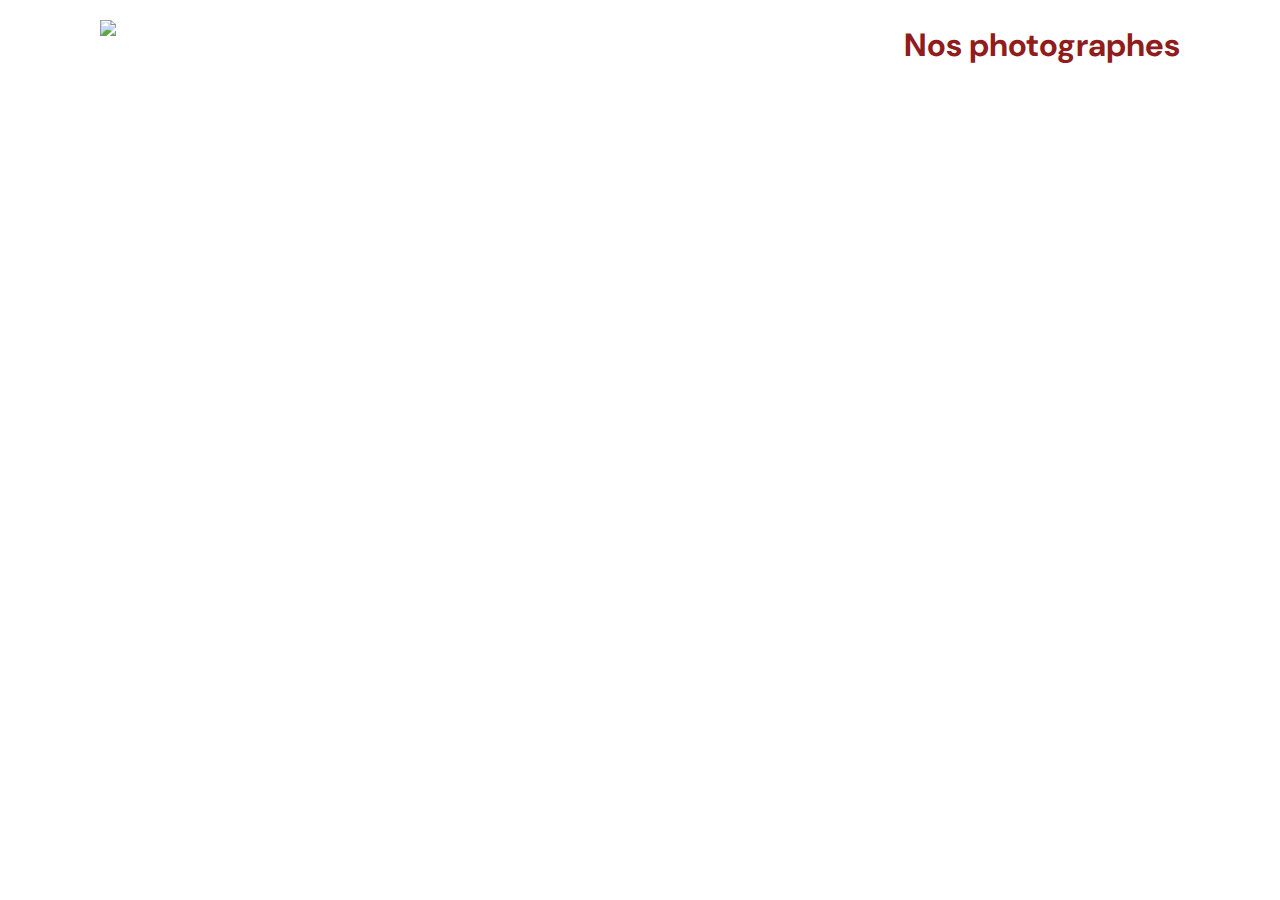
==== index.html @ 03491860 "Mise a jour" ====
<!DOCTYPE html>
<html>
  <head>
    <link href="css/style.css" rel="stylesheet" type="text/css" />
    <meta charset="utf-8" />
    <link rel="icon" type="image/png" href="assets/favicon.png" />
    <link
      href="https://fonts.googleapis.com/css?family=DM+Sans&display=swap"
      rel="stylesheet"
    />
    <title>Fisheye</title>
  </head>
  <body>
    <header>
      <img src="assets/images/logo.png" class="logo" />
      <div class="nav"></div>
      <h1>Nos photographes</h1>
    </header>
    <main id="main">
      <div class="photographer_section"></div>
    </main>
    <script src="scripts/factories/Photographer.js"></script>
    <script src="scripts/pages/index.js"></script>
    <script src="scripts/pages/photographer.js"></script>
  </body>
</html>
---- css/style.css ----
@import url("photographer.css");

body {
  font-family: "DM Sans", sans-serif;
  margin: 0;
}

header {
  display: flex;
  flex-direction: row;
  justify-content: space-between;
  align-items: center;
  height: 90px;
}

h1 {
  color: #901c1c;
  margin-right: 100px;
}

.logo {
  height: 50px;
  margin-left: 100px;
}

.photographer_section {
  display: grid;
  grid-template-columns: 1fr 1fr 1fr;
  gap: 70px;
  margin-top: 100px;
}

.photographer_section article {
  justify-self: center;
  display: flex;
  justify-content: center;
  align-items: center;
  flex-direction: column;
}

.photographer_section article h2 {
  color: #d3573c;
  font-size: 36px;
  margin-bottom: 0;
}

.photographer_section article span {
  color: #d3573c;
  font-size: 13px;
}

.photographer_section article p {
  font-size: 10px;
  margin-top: 5px;
  margin-bottom: 0;
}

.prix {
  color: #757575;
  font-size: 9px;
  margin: 0;
}

.photographer_section article img {
  height: 200px;
  width: 200px;
  border-radius: 100px;
}
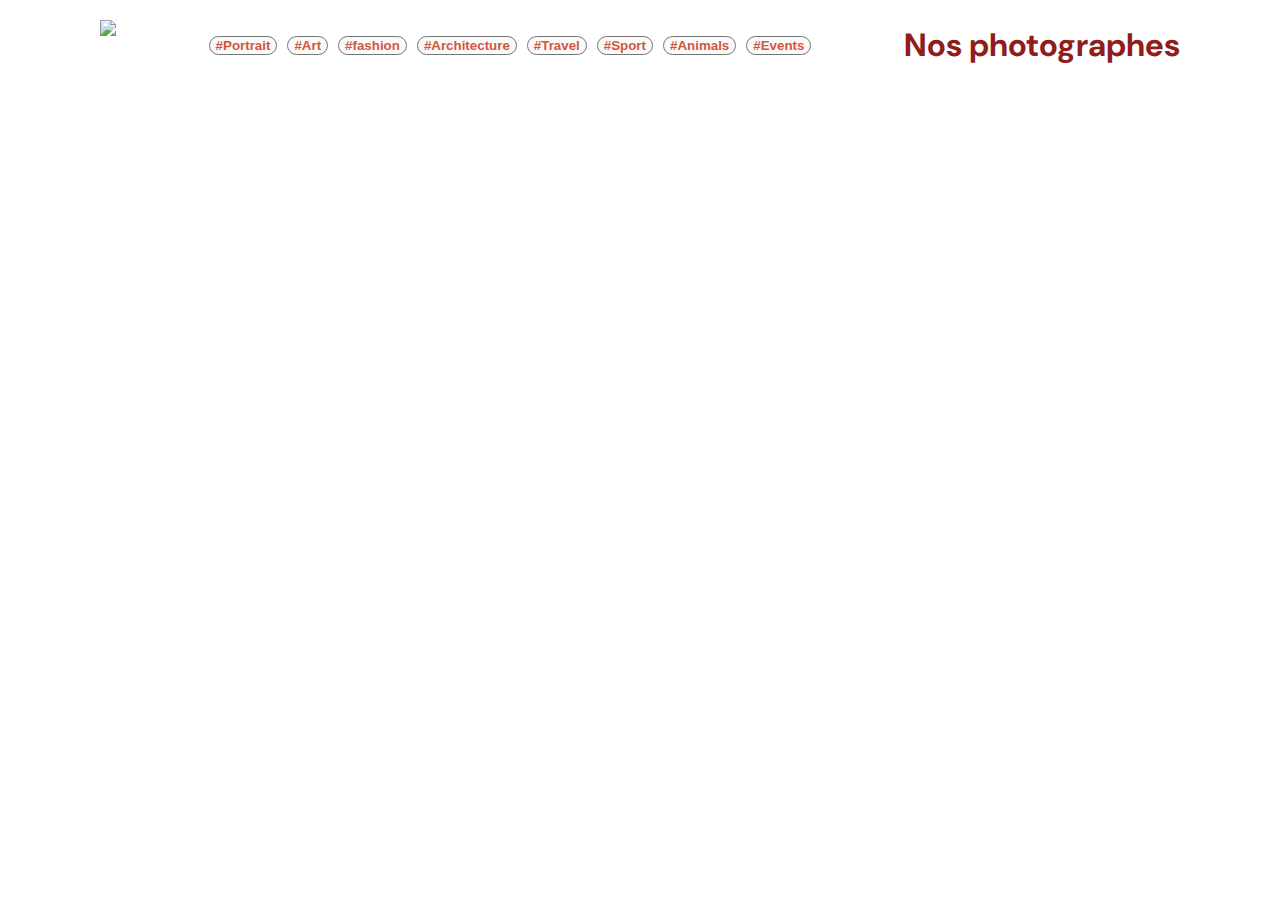
==== commit 8461ecfe: "mise a jour" ====
--- a/index.html
+++ b/index.html
@@ -13,7 +13,16 @@
   <body>
     <header>
       <img src="assets/images/logo.png" class="logo" />
-      <div class="nav"></div>
+      <div class="nav">
+        <button type="button" class="filter_button" id="">#Portrait</button>
+        <button type="button" class="filter_button" id="">#Art</button>
+        <button type="button" class="filter_button" id="">#fashion</button>
+        <button type="button" class="filter_button" id="">#Architecture</button>
+        <button type="button" class="filter_button" id="">#Travel</button>
+        <button type="button" class="filter_button" id="">#Sport</button>
+        <button type="button" class="filter_button" id="">#Animals</button>
+        <button type="button" class="filter_button" id="">#Events</button>
+      </div>
       <h1>Nos photographes</h1>
     </header>
     <main id="main">
@@ -21,6 +30,5 @@
     </main>
     <script src="scripts/factories/Photographer.js"></script>
     <script src="scripts/pages/index.js"></script>
-    <script src="scripts/pages/photographer.js"></script>
   </body>
 </html>
--- a/css/style.css
+++ b/css/style.css
@@ -21,6 +21,19 @@
 .logo {
   height: 50px;
   margin-left: 100px;
+}
+
+.nav {
+  display: flex;
+  column-gap: 10px;
+}
+
+.filter_button {
+  background-color: #fafafa;
+  border: 1px solid #757575;
+  border-radius: 25px;
+  color: #d3573c;
+  font-weight: 700;
 }
 
 .photographer_section {
@@ -65,4 +78,5 @@
   height: 200px;
   width: 200px;
   border-radius: 100px;
+  object-fit: cover;
 }
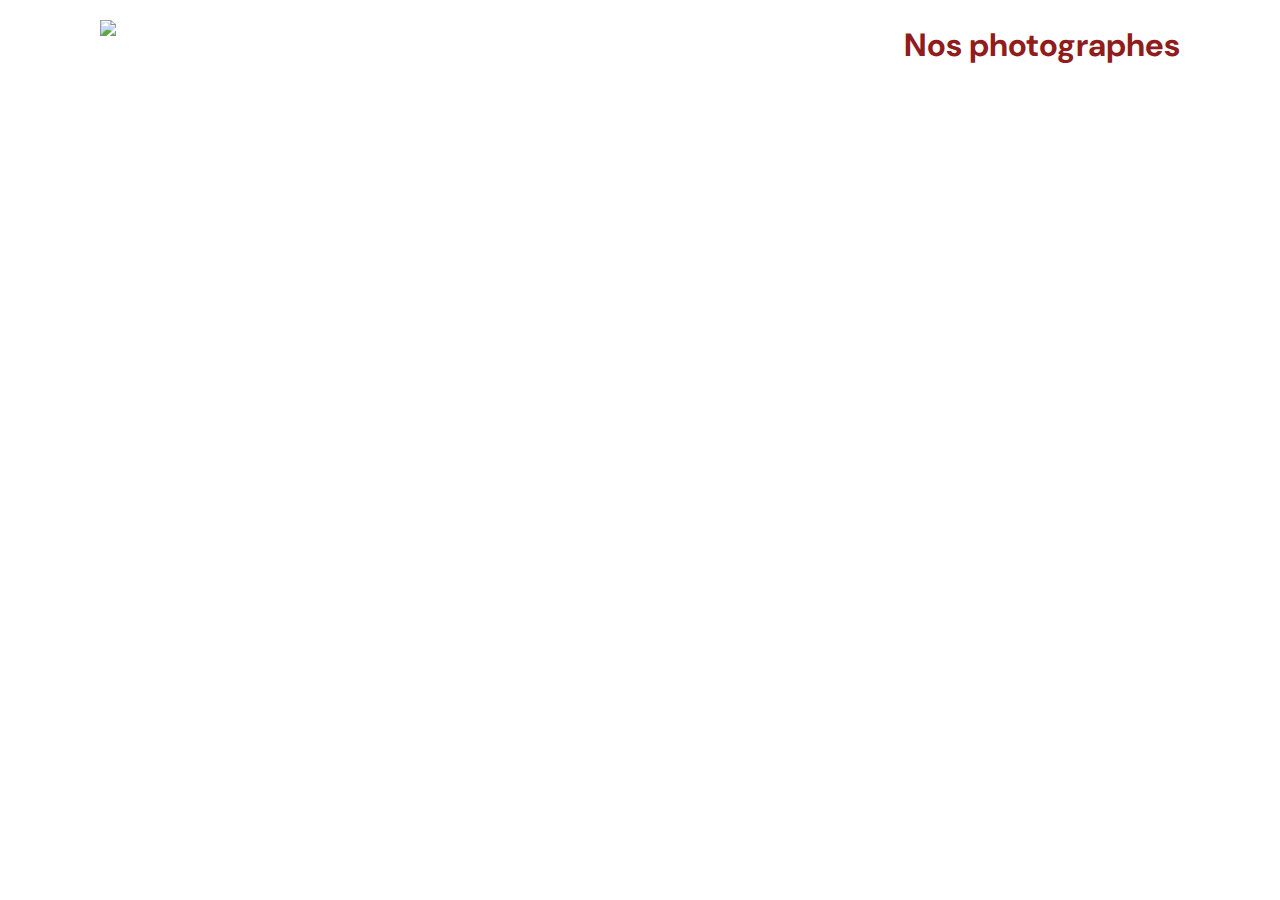
==== commit ecb37604: "Mise jour" ====
--- a/index.html
+++ b/index.html
@@ -13,16 +13,6 @@
   <body>
     <header>
       <img src="assets/images/logo.png" class="logo" />
-      <div class="nav">
-        <button type="button" class="filter_button" id="">#Portrait</button>
-        <button type="button" class="filter_button" id="">#Art</button>
-        <button type="button" class="filter_button" id="">#fashion</button>
-        <button type="button" class="filter_button" id="">#Architecture</button>
-        <button type="button" class="filter_button" id="">#Travel</button>
-        <button type="button" class="filter_button" id="">#Sport</button>
-        <button type="button" class="filter_button" id="">#Animals</button>
-        <button type="button" class="filter_button" id="">#Events</button>
-      </div>
       <h1>Nos photographes</h1>
     </header>
     <main id="main">
